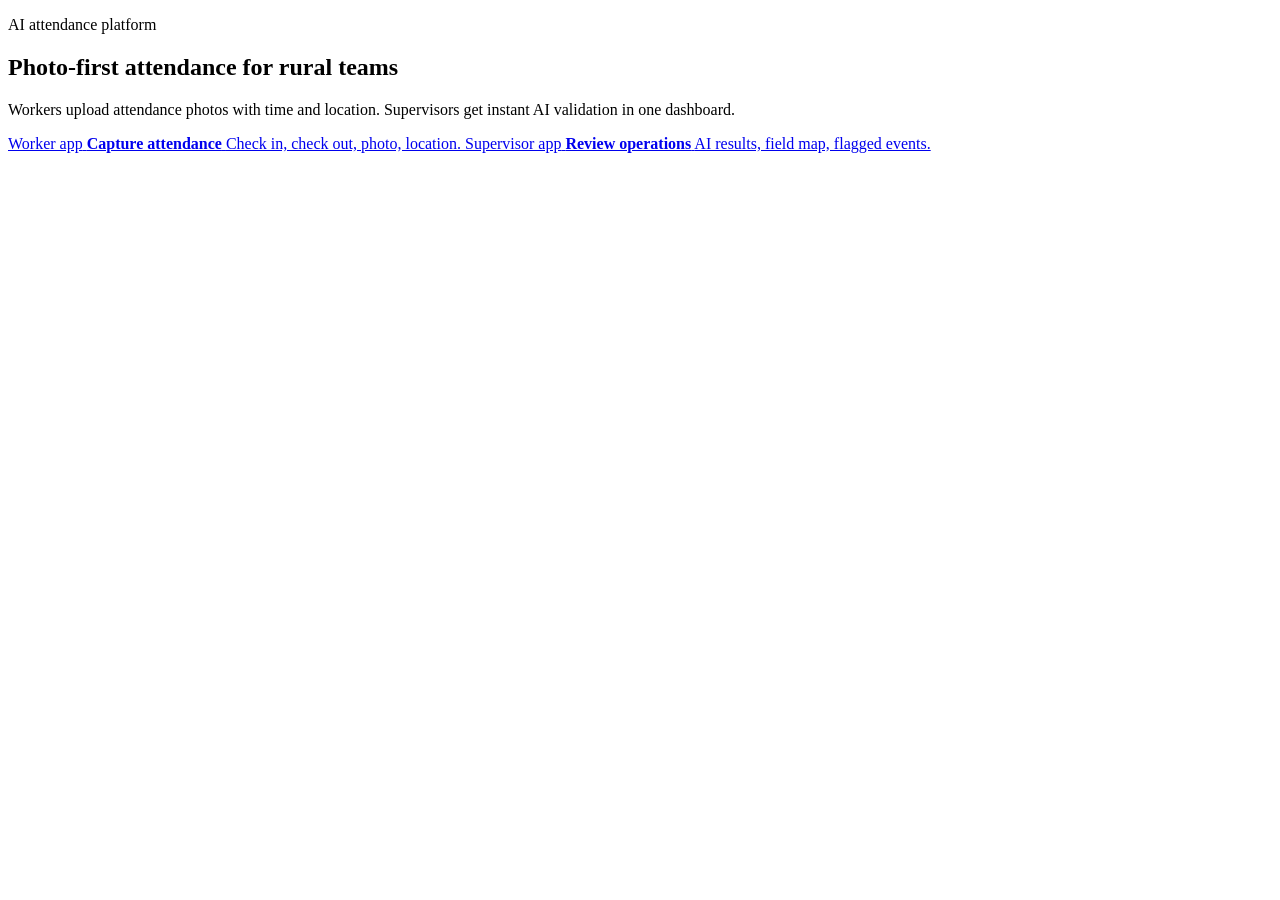
==== frontend/index.html @ d7a87d92 "Implement AI voice notes, translation, tab resets, model speedup, and UI improvements" ====
<!DOCTYPE html>
<html lang="en">
  <head>
    <meta charset="UTF-8" />
    <meta name="viewport" content="width=device-width, initial-scale=1.0" />
    <meta
      name="description"
      content="AI attendance platform for rural field teams."
    />
    <title>Rural Attendance</title>
    <link rel="manifest" href="/static/manifest.webmanifest" />
    <link rel="icon" href="/static/icon.svg" type="image/svg+xml" />
    <link rel="stylesheet" href="/static/styles.css" />
  </head>
  <body class="landing-body">
    <main class="landing-shell">
      <section class="saas-hero">
        <div class="hero-copy-block">
          <p class="eyebrow">AI attendance platform</p>
          <h1>Photo-first attendance for rural teams</h1>
          <p class="hero-copy">
            Workers upload attendance photos with time and location. Supervisors get instant AI validation in one dashboard.
          </p>
        </div>

        <div class="portal-grid">
          <a class="portal-link mobile" href="/health-worker">
            <span class="portal-label">Worker app</span>
            <strong>Capture attendance</strong>
            <span>Check in, check out, photo, location.</span>
          </a>
          <a class="portal-link desktop" href="/supervisor">
            <span class="portal-label">Supervisor app</span>
            <strong>Review operations</strong>
            <span>AI results, field map, flagged events.</span>
          </a>
        </div>
      </section>
    </main>

    <script src="/static/app.js" defer></script>
  </body>
</html>
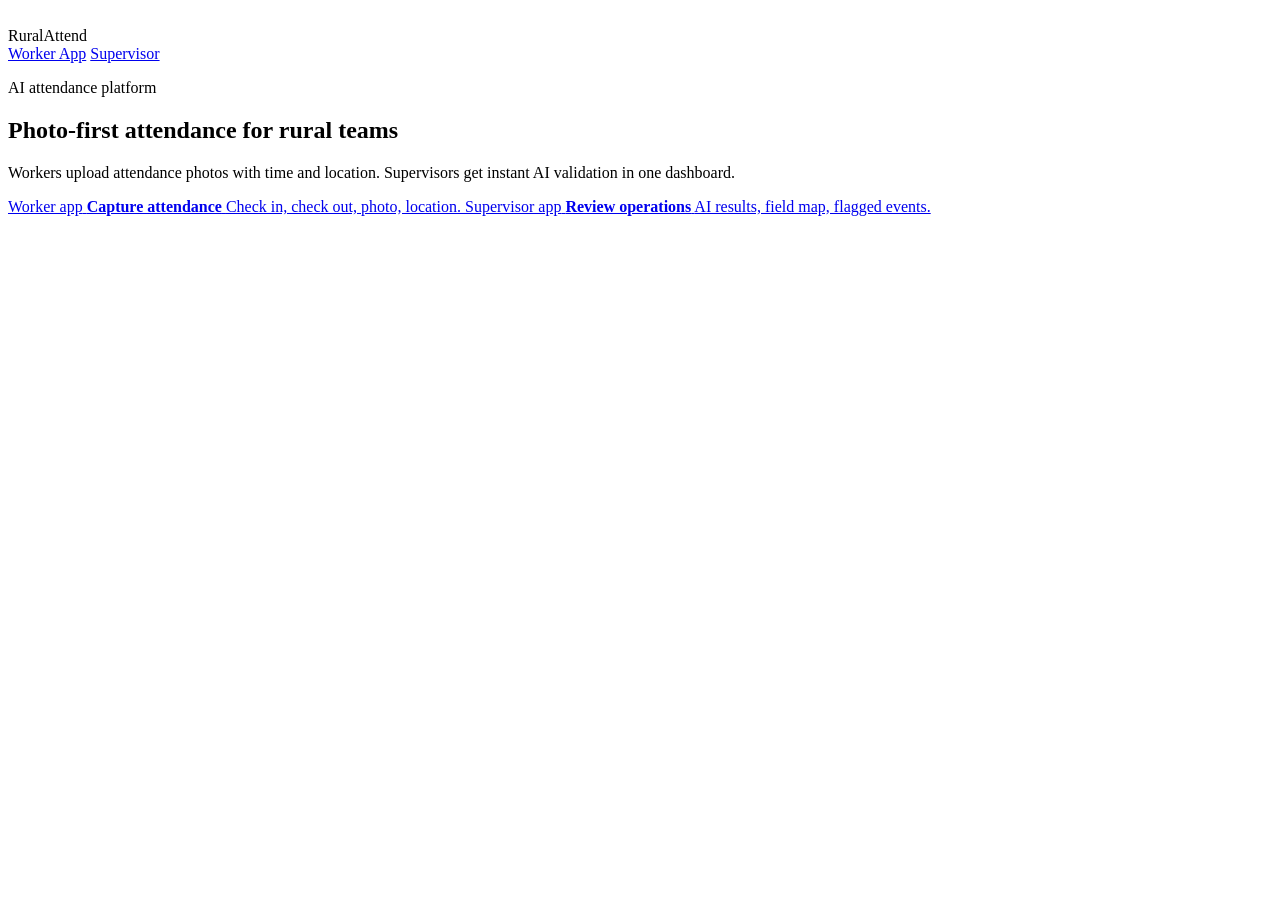
==== commit 355b2b42: "Refine frontend styling, colors, headers, and navbar based on visual references" ====
--- a/frontend/index.html
+++ b/frontend/index.html
@@ -14,6 +14,21 @@
   </head>
   <body class="landing-body">
     <main class="landing-shell">
+      <header class="navbar">
+        <div class="navbar-logo">
+          <div class="logo-icon">
+            <svg width="18" height="15" viewBox="0 0 20 17" fill="none" xmlns="http://www.w3.org/2000/svg">
+              <path d="M18 5H15.8L14.4 2.2C14.1 1.7 13.6 1.4 13 1.4H7C6.4 1.4 5.9 1.7 5.6 2.2L4.2 5H2C0.9 5 0 5.9 0 7V15C0 16.1 0.9 17 2 17H18C19.1 17 20 16.1 20 15V7C20 5.9 19.1 5 18 5ZM10 14C7.8 14 6 12.2 6 10C6 7.8 7.8 6 10 6C12.2 6 14 7.8 14 10C14 12.2 12.2 14 10 14Z" fill="white"/>
+            </svg>
+          </div>
+          <span class="logo-text">RuralAttend</span>
+        </div>
+        <nav class="navbar-nav">
+          <a href="/health-worker" class="nav-link">Worker App</a>
+          <a href="/supervisor" class="primary-button nav-btn">Supervisor</a>
+        </nav>
+      </header>
+
       <section class="saas-hero">
         <div class="hero-copy-block">
           <p class="eyebrow">AI attendance platform</p>
